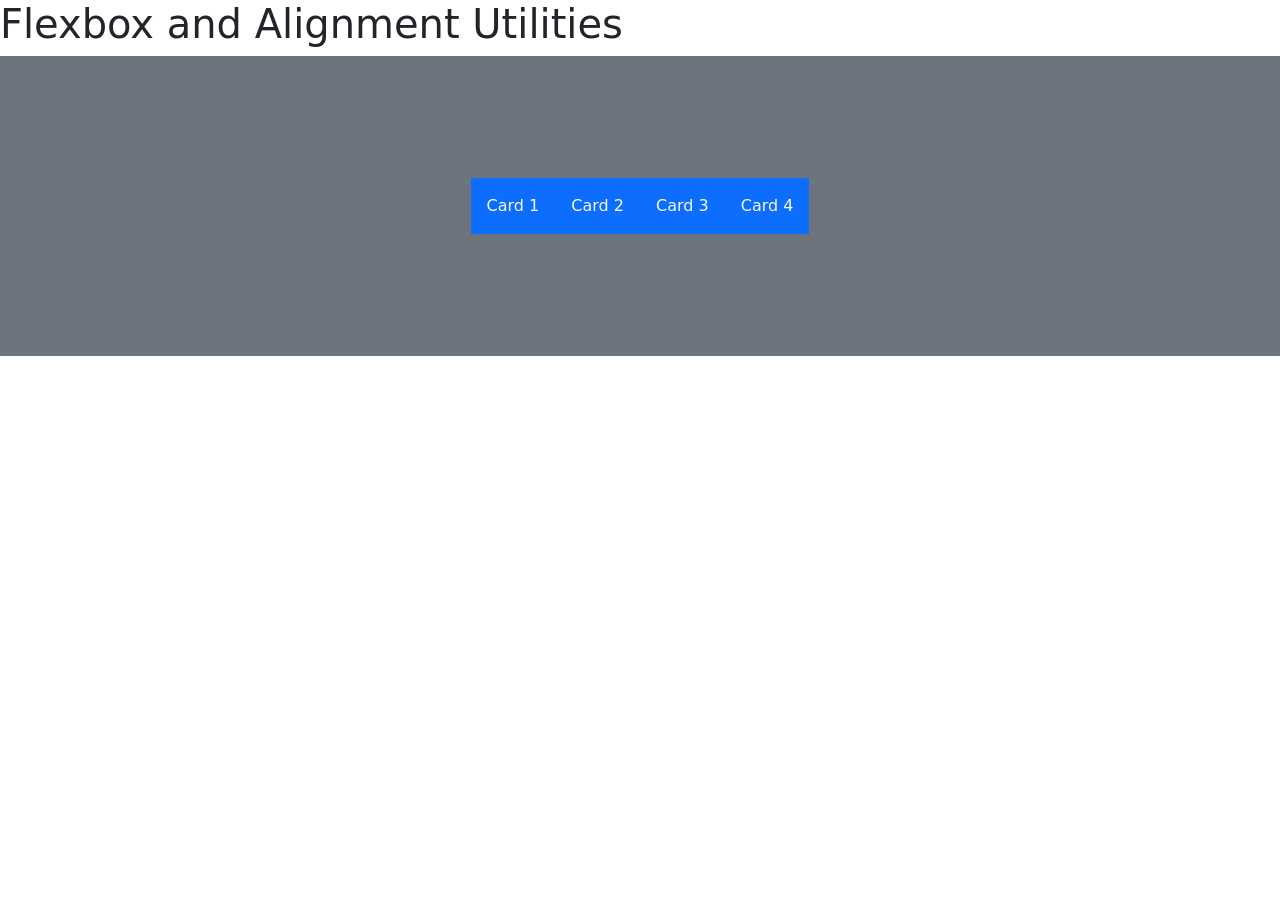
==== module-3/index.html @ 9e279ea4 "module-3: Flexboxx" ====
<!DOCTYPE html>
<html lang="en">
<head>
    <meta charset="UTF-8">
    <meta name="viewport" content="width=device-width, initial-scale=1.0">
    <title>Bootstrap 5</title>
    <link href="https://cdn.jsdelivr.net/npm/bootstrap@5.0.2/dist/css/bootstrap.min.css" rel="stylesheet" integrity="sha384-EVSTQN3/azprG1Anm3QDgpJLIm9Nao0Yz1ztcQTwFspd3yD65VohhpuuCOmLASjC" crossorigin="anonymous">

</head>
<body>
    <h1>Flexbox and Alignment Utilities</h1>
    <!-- <div class="d-flex justify-content-around bg-secondary align-items-center" style="height: 300px;"> -->
    <div class="d-flex flex-column flex-md-row justify-content-md-center bg-secondary align-items-center " style="height: 300px;">
        <div class="p-3 bg-primary text-light order-3">Card 3</div>
        <div class="p-3 bg-primary text-light order-1">Card 1</div>
        <div class="p-3 bg-primary text-light order-4">Card 4</div>
        <div class="p-3 bg-primary text-light order-2">Card 2</div>
    </div>
    <script src="https://cdn.jsdelivr.net/npm/bootstrap@5.0.2/dist/js/bootstrap.bundle.min.js" integrity="sha384-MrcW6ZMFYlzcLA8Nl+NtUVF0sA7MsXsP1UyJoMp4YLEuNSfAP+JcXn/tWtIaxVXM" crossorigin="anonymous"></script>
</body>
</html>
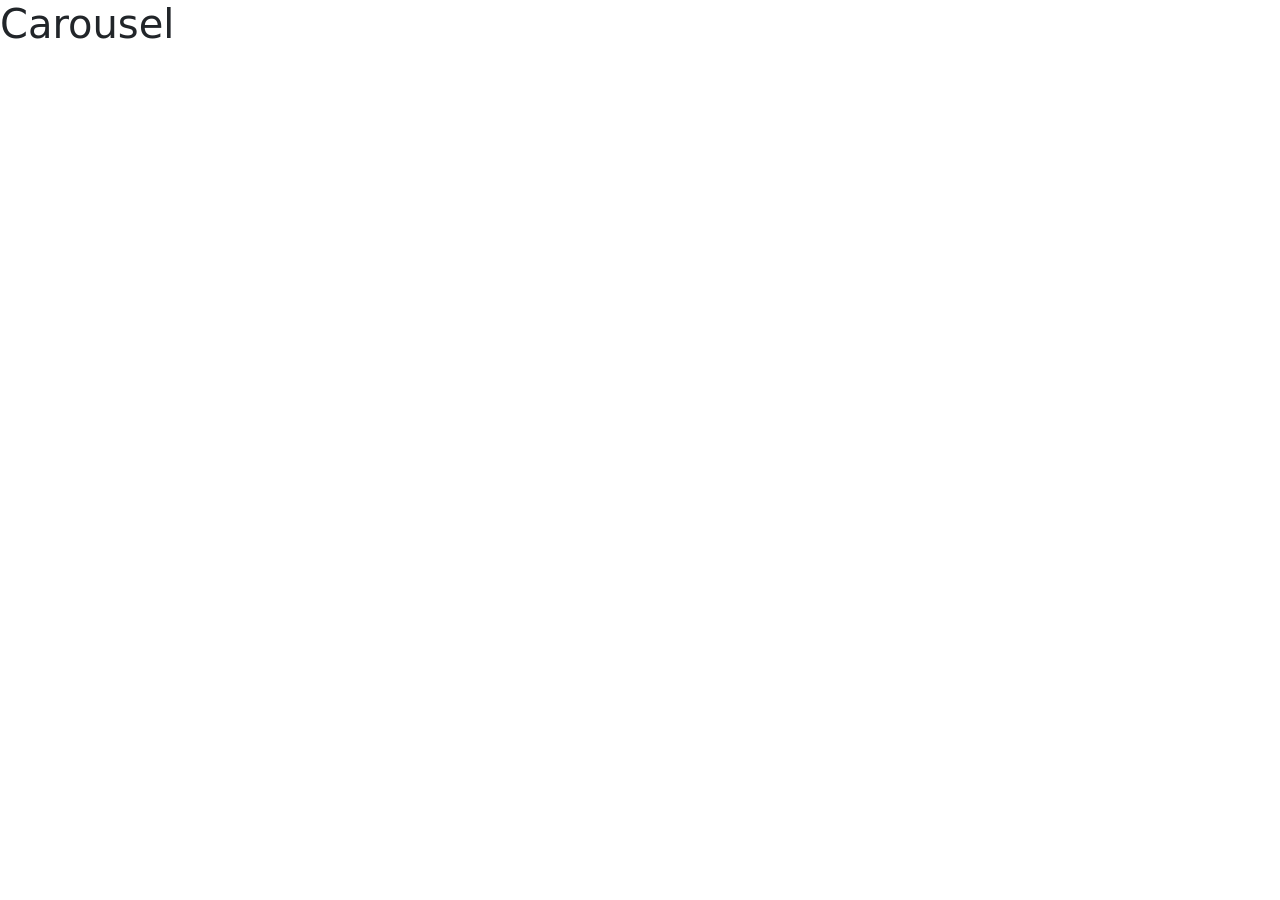
==== commit e4dafb53: "Update index.html" ====
--- a/module-3/index.html
+++ b/module-3/index.html
@@ -1,21 +1,143 @@
 <!DOCTYPE html>
 <html lang="en">
+
 <head>
     <meta charset="UTF-8">
     <meta name="viewport" content="width=device-width, initial-scale=1.0">
     <title>Bootstrap 5</title>
-    <link href="https://cdn.jsdelivr.net/npm/bootstrap@5.0.2/dist/css/bootstrap.min.css" rel="stylesheet" integrity="sha384-EVSTQN3/azprG1Anm3QDgpJLIm9Nao0Yz1ztcQTwFspd3yD65VohhpuuCOmLASjC" crossorigin="anonymous">
+    <link href="https://cdn.jsdelivr.net/npm/bootstrap@5.0.2/dist/css/bootstrap.min.css" rel="stylesheet"
+        integrity="sha384-EVSTQN3/azprG1Anm3QDgpJLIm9Nao0Yz1ztcQTwFspd3yD65VohhpuuCOmLASjC" crossorigin="anonymous">
+    <style>
+        .accordion-button:not(.collapsed) {
+            background-color: rgba(255, 226, 63, 0.723);
+            color: red
+        }
+    </style>
+</head>
 
-</head>
 <body>
-    <h1>Flexbox and Alignment Utilities</h1>
+    <!-- <h1>Flexbox and Alignment Utilities</h1> -->
     <!-- <div class="d-flex justify-content-around bg-secondary align-items-center" style="height: 300px;"> -->
-    <div class="d-flex flex-column flex-md-row justify-content-md-center bg-secondary align-items-center " style="height: 300px;">
+    <!-- <div class="d-flex flex-column flex-md-row justify-content-md-center bg-secondary align-items-center " style="height: 300px;">
         <div class="p-3 bg-primary text-light order-3">Card 3</div>
         <div class="p-3 bg-primary text-light order-1">Card 1</div>
         <div class="p-3 bg-primary text-light order-4">Card 4</div>
         <div class="p-3 bg-primary text-light order-2">Card 2</div>
+    </div> -->
+
+    <!-- <h1>Accordion & Collapse</h1>
+    <div class="accordion">
+        <div class="accordion-item">
+            <div class="accordion-header">
+                <button class="accordion-button" data-bs-toggle="collapse" data-bs-target="#collapseOne" >
+                    <h2>What is bootstrap?</h2>
+                </button>
+            </div>
+            <div id="collapseOne" class="accordion-collapse collapse show">
+                <div class="accordion-body">
+                    Bootstrap is a CSS framwork used to design responsive websites.
+                </div>
+            </div>
+        </div>
+        <div class="accordion-item">
+            <div class="accordion-header">
+                <button class="accordion-button" data-bs-toggle="collapse" data-bs-target="#collapseTwo" >
+                    <h2>What is CSS ?</h2>
+                </button>
+            </div>
+            <div id="collapseTwo" class="accordion-collapse collapse show">
+                <div class="accordion-body">
+                   CSS is a styling language for website
+                </div>
+            </div>
+        </div>
+    </div> -->
+
+    <!-- <h1>Spinners & Progress Bars</h1>
+    <div class="d-flex justify-content-center py-5">
+        <div class="spinner-border"></div>
+        <div class="spinner-border text-primary"></div>
+        <div class="spinner-border text-success"></div>
     </div>
-    <script src="https://cdn.jsdelivr.net/npm/bootstrap@5.0.2/dist/js/bootstrap.bundle.min.js" integrity="sha384-MrcW6ZMFYlzcLA8Nl+NtUVF0sA7MsXsP1UyJoMp4YLEuNSfAP+JcXn/tWtIaxVXM" crossorigin="anonymous"></script>
+
+    <div class="progress">
+        <div 
+            class="progress-bar bg-primary progress-bar-striped progress-bar-animated" 
+            role="progressbar" 
+            aria-valuenow="25"
+            aria-valuemin="1"
+            aria-valuemax="100"
+            style="width: 25%;">Downloading 25%</div>
+    </div> -->
+
+    <!-- <h1>Toasts</h1>
+    <button class="btn btn-primary mb-5" id="liveToastBtn" >Show Message</button>
+    <div class="toast-container position-fixed top-0 end-0 p-3">
+        <div role="alert" class="toast" id="liveToast"  data-bs-autohide="false">
+            <div class="toast-header">
+                <img class="rounded-pill" src="https://picsum.photos/30" alt="">
+                <strong class="me-auto">Message Received</strong>
+                <small>11 Mins Ago</small>
+                <button data-bs-dismiss="toast" class="btn-close"></button>
+            </div>
+            <div class="toast-body">
+                Manikandan has sent you a message.
+            </div>
+        </div>
+    </div> -->
+
+    <h1>Carousel</h1>
+    <div id="carouselExample" class="carousel slide bg-dark" data-bs-ride="carousel">
+        <div class="carousel-inner text-light">
+            <div class="carousel-item active" data-bs-interval="2000">
+                <div class="d-flex justify-content-center">
+                    <img src="https://picsum.photos/id/0/200/200" alt="">
+                </div>
+                <div class="carousel-caption">
+                    <h5>First Slide</h5>
+                    <p>Some Text about the person</p>
+                </div>
+            </div>
+            <div class="carousel-item " data-bs-interval="2000">
+                <div class="d-flex justify-content-center">
+                    <img src="https://picsum.photos/id/1/200/200" alt="">
+                </div>
+            </div>
+            <div class="carousel-item " data-bs-interval="2000">
+                <div class="d-flex justify-content-center">
+                    <img src="https://picsum.photos/id/6/200/200" alt="">
+                </div>
+            </div>
+        </div>
+        <button class="carousel-control-prev" data-bs-target="#carouselExample" data-bs-slide="prev">
+            <span class="carousel-control-prev-icon"></span>
+            <span class="visually-hidden">Previous</span>
+        </button>
+        <button class="carousel-control-next" data-bs-target="#carouselExample" data-bs-slide="next">
+            <span class="carousel-control-next-icon"></span>
+            <span class="visually-hidden">Next</span>
+        </button>
+    </div>
+
+
+
+
+    <script src="https://cdn.jsdelivr.net/npm/bootstrap@5.0.2/dist/js/bootstrap.bundle.min.js"
+        integrity="sha384-MrcW6ZMFYlzcLA8Nl+NtUVF0sA7MsXsP1UyJoMp4YLEuNSfAP+JcXn/tWtIaxVXM"
+        crossorigin="anonymous"></script>
+    <script src="https://github.com/twbs/bootstrap/blob/v5.3.7/site/src/assets/partials/snippets.js"></script>
+
+    <script>
+        const toastTrigger = document.getElementById('liveToastBtn')
+        const toastLiveExample = document.getElementById('liveToast')
+
+        if (toastTrigger) {
+            const toastBootstrap = bootstrap.Toast.getOrCreateInstance(toastLiveExample)
+            toastTrigger.addEventListener('click', () => {
+                toastBootstrap.show()
+            })
+        }
+    </script>
 </body>
+
 </html>
